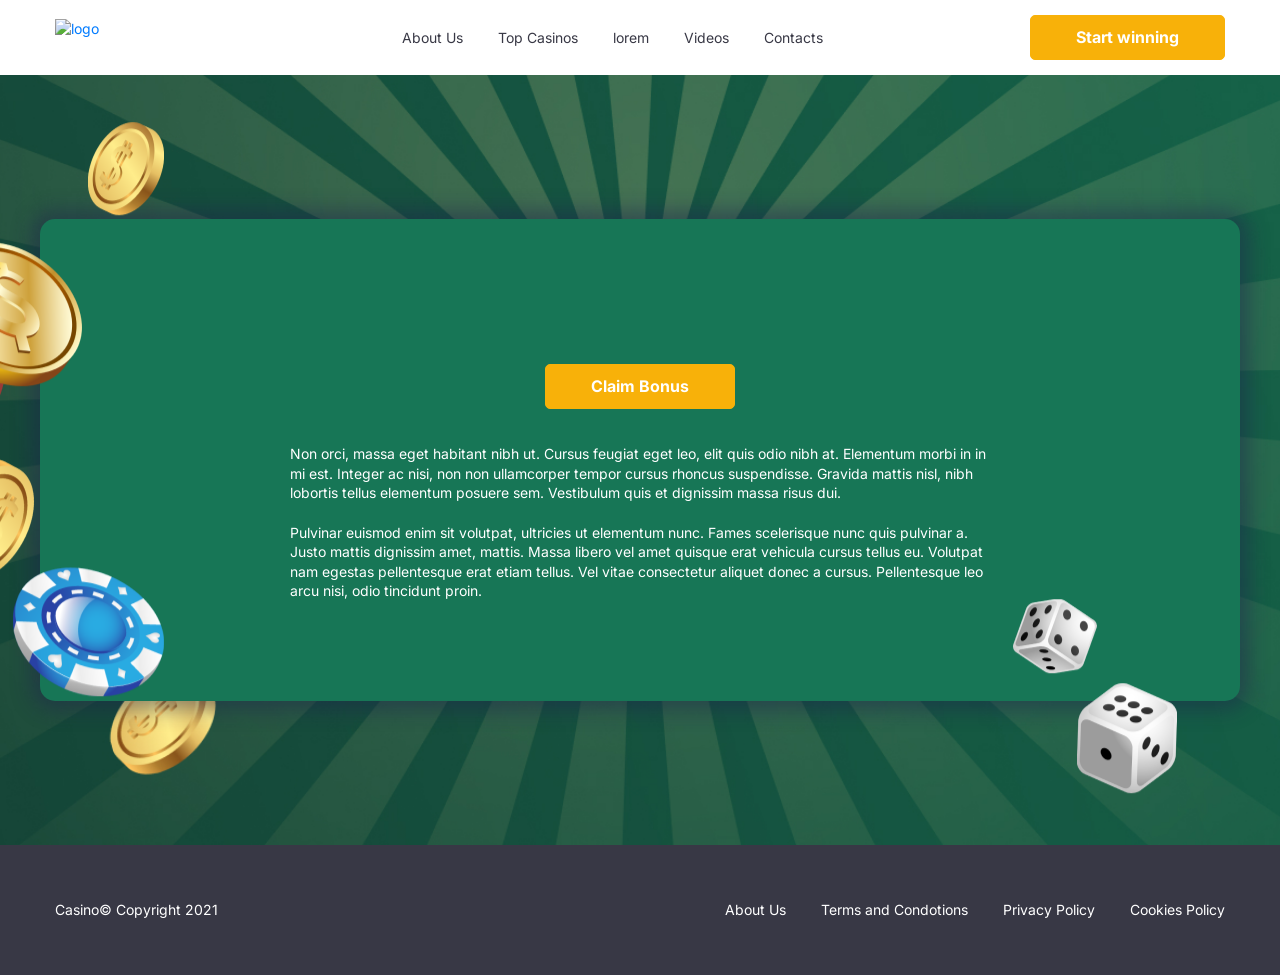
==== app/bonus.html @ c13ee419 "edits bonus" ====
<!DOCTYPE html>
<html lang="ru">

<head>

	<meta charset="utf-8">
	<title>Casino - Bonus</title>
	<meta name="description" content="Startup HTML Optimized">
	<meta name="viewport" content="width=device-width">
	<link rel="icon" href="img/favicon.ico">
	<meta property="og:image" content="img/preview.jpg">

	<link rel="stylesheet" href="css/app.min.css?v=1">

	<link rel="preconnect" href="https://fonts.gstatic.com">
	<link href="https://fonts.googleapis.com/css2?family=Inter:wght@300;400;500;600;700;900&display=swap"
		rel="stylesheet">

	<script src="js/app.min.js" defer></script>

</head>

<body>

	<header class="header">
		<div class="header__container container">

			<a href="/" class="header__logo">
				<img src="/img/logo.png" alt="logo">
			</a>

			<nav class="header__nav">
				<ul>
					<li><a href="#">About Us</a></li>
					<li><a href="#">Top Casinos</a></li>
					<li><a href="#">lorem</a></li>
					<li><a href="#">Videos</a></li>
					<li><a href="#">Contacts</a></li>
				</ul>
				<a href="#" class="header__btn--hamburger btn">Start winning</a>
			</nav>

			<a href="#" class="header__btn btn">Start winning</a>

			<button class="hamburger" type="button">
				<span class="hamburger__item"></span>
			</button>

		</div>
	</header>

	<main class="bonus main">
		<div class="bonus__container container">
			<div class="bonus__btn">
				<a href="#" class="btn">Claim Bonus</a>
			</div>
			<div class="bonus__content">
				<p>
					Non orci, massa eget habitant nibh ut. Cursus feugiat 
					eget leo, elit quis odio nibh at. Elementum morbi in 
					in mi est. Integer ac nisi, non non ullamcorper tempor 
					cursus rhoncus suspendisse. Gravida mattis nisl, nibh 
					lobortis tellus elementum posuere sem. Vestibulum quis 
					et dignissim massa risus dui.
				</p>
				<p>
					Pulvinar euismod enim sit volutpat, ultricies ut elementum nunc.
						Fames scelerisque nunc quis pulvinar a. Justo mattis dignissim 
						amet, mattis. Massa libero vel amet quisque erat vehicula 
						cursus tellus eu. Volutpat nam egestas pellentesque erat 
						etiam tellus. Vel vitae consectetur aliquet donec a cursus. 
						Pellentesque leo arcu nisi, odio tincidunt proin.
				</p>
			</div>
		</div>
	</main>

	<footer class="footer">
		<div class="footer__container container">
			<p>Casino© Copyright 2021</p>
			<ul>
				<li><a href="#">About Us</a></li>
				<li><a href="#">Terms and Condotions</a></li>
				<li><a href="#">Privacy Policy</a></li>
				<li><a href="#">Cookies Policy</a></li>
			</ul>
		</div>
	</footer>

</body>

</html>
---- app/css/app.min.css ----
*,
::after,
::before {
  -webkit-box-sizing: border-box;
  box-sizing: border-box
}
html {
  font-family: sans-serif;
  line-height: 1.15;
  -webkit-text-size-adjust: 100%;
  -webkit-tap-highlight-color: transparent
}
article,
aside,
figcaption,
figure,
footer,
header,
hgroup,
main,
nav,
section {
  display: block
}
body {
  margin: 0;
  font-family: -apple-system,BlinkMacSystemFont,"Segoe UI",Roboto,"Helvetica Neue",Arial,"Noto Sans",sans-serif,"Apple Color Emoji","Segoe UI Emoji","Segoe UI Symbol","Noto Color Emoji";
  font-size: 1rem;
  font-weight: 400;
  line-height: 1.5;
  color: #212529;
  text-align: left;
  background-color: #fff
}
[tabindex="-1"]:focus:not(:focus-visible) {
  outline: 0!important
}
hr {
  -webkit-box-sizing: content-box;
  box-sizing: content-box;
  height: 0;
  overflow: visible
}
h1,
h2,
h3,
h4,
h5,
h6 {
  margin-top: 0;
  margin-bottom: .5rem
}
p {
  margin-top: 0;
  margin-bottom: 1rem
}
abbr[data-original-title],
abbr[title] {
  text-decoration: underline;
  -webkit-text-decoration: underline dotted;
  text-decoration: underline dotted;
  cursor: help;
  border-bottom: 0;
  -webkit-text-decoration-skip-ink: none;
  text-decoration-skip-ink: none
}
address {
  margin-bottom: 1rem;
  font-style: normal;
  line-height: inherit
}
dl,
ol,
ul {
  margin-top: 0;
  margin-bottom: 1rem
}
ol ol,
ol ul,
ul ol,
ul ul {
  margin-bottom: 0
}
dt {
  font-weight: 700
}
dd {
  margin-bottom: .5rem;
  margin-left: 0
}
blockquote {
  margin: 0 0 1rem
}
b,
strong {
  font-weight: bolder
}
small {
  font-size: 80%
}
sub,
sup {
  position: relative;
  font-size: 75%;
  line-height: 0;
  vertical-align: baseline
}
sub {
  bottom: -.25em
}
sup {
  top: -.5em
}
a {
  color: #007bff;
  text-decoration: none;
  background-color: transparent
}
a:hover {
  color: #0056b3;
  text-decoration: underline
}
a:not([href]):not([class]) {
  color: inherit;
  text-decoration: none
}
a:not([href]):not([class]):hover {
  color: inherit;
  text-decoration: none
}
code,
kbd,
pre,
samp {
  font-family: SFMono-Regular,Menlo,Monaco,Consolas,"Liberation Mono","Courier New",monospace;
  font-size: 1em
}
pre {
  margin-top: 0;
  margin-bottom: 1rem;
  overflow: auto;
  -ms-overflow-style: scrollbar
}
figure {
  margin: 0 0 1rem
}
img {
  vertical-align: middle;
  border-style: none
}
svg {
  overflow: hidden;
  vertical-align: middle
}
table {
  border-collapse: collapse
}
caption {
  padding-top: .75rem;
  padding-bottom: .75rem;
  color: #6c757d;
  text-align: left;
  caption-side: bottom
}
th {
  text-align: inherit
}
label {
  display: inline-block;
  margin-bottom: .5rem
}
button {
  border-radius: 0
}
button:focus {
  outline: 1px dotted;
  outline: 5px auto -webkit-focus-ring-color
}
button,
input,
optgroup,
select,
textarea {
  margin: 0;
  font-family: inherit;
  font-size: inherit;
  line-height: inherit
}
button,
input {
  overflow: visible
}
button,
select {
  text-transform: none
}
[role=button] {
  cursor: pointer
}
select {
  word-wrap: normal
}
[type=button],
[type=reset],
[type=submit],
button {
  -webkit-appearance: button
}
[type=button]:not(:disabled),
[type=reset]:not(:disabled),
[type=submit]:not(:disabled),
button:not(:disabled) {
  cursor: pointer
}
[type=button]::-moz-focus-inner,
[type=reset]::-moz-focus-inner,
[type=submit]::-moz-focus-inner,
button::-moz-focus-inner {
  padding: 0;
  border-style: none
}
input[type=checkbox],
input[type=radio] {
  -webkit-box-sizing: border-box;
  box-sizing: border-box;
  padding: 0
}
textarea {
  overflow: auto;
  resize: vertical
}
fieldset {
  min-width: 0;
  padding: 0;
  margin: 0;
  border: 0
}
legend {
  display: block;
  width: 100%;
  max-width: 100%;
  padding: 0;
  margin-bottom: .5rem;
  font-size: 1.5rem;
  line-height: inherit;
  color: inherit;
  white-space: normal
}
progress {
  vertical-align: baseline
}
[type=number]::-webkit-inner-spin-button,
[type=number]::-webkit-outer-spin-button {
  height: auto
}
[type=search] {
  outline-offset: -2px;
  -webkit-appearance: none
}
[type=search]::-webkit-search-decoration {
  -webkit-appearance: none
}
::-webkit-file-upload-button {
  font: inherit;
  -webkit-appearance: button
}
output {
  display: inline-block
}
summary {
  display: list-item;
  cursor: pointer
}
template {
  display: none
}
[hidden] {
  display: none!important
}
@font-face {
  font-family: swiper-icons;
  src: url("data:application/font-woff;charset=utf-8;base64, [base64]//wADZ2x5ZgAAAywAAADMAAAD2MHtryVoZWFkAAABbAAAADAAAAA2E2+eoWhoZWEAAAGcAAAAHwAAACQC9gDzaG10eAAAAigAAAAZAAAArgJkABFsb2NhAAAC0AAAAFoAAABaFQAUGG1heHAAAAG8AAAAHwAAACAAcABAbmFtZQAAA/gAAAE5AAACXvFdBwlwb3N0AAAFNAAAAGIAAACE5s74hXjaY2BkYGAAYpf5Hu/j+W2+MnAzMYDAzaX6QjD6/4//Bxj5GA8AuRwMYGkAPywL13jaY2BkYGA88P8Agx4j+/8fQDYfA1AEBWgDAIB2BOoAeNpjYGRgYNBh4GdgYgABEMnIABJzYNADCQAACWgAsQB42mNgYfzCOIGBlYGB0YcxjYGBwR1Kf2WQZGhhYGBiYGVmgAFGBiQQkOaawtDAoMBQxXjg/wEGPcYDDA4wNUA2CCgwsAAAO4EL6gAAeNpj2M0gyAACqxgGNWBkZ2D4/wMA+xkDdgAAAHjaY2BgYGaAYBkGRgYQiAHyGMF8FgYHIM3DwMHABGQrMOgyWDLEM1T9/w8UBfEMgLzE////P/5//f/V/xv+r4eaAAeMbAxwIUYmIMHEgKYAYjUcsDAwsLKxc3BycfPw8jEQA/[base64]/uznmfPFBNODM2K7MTQ45YEAZqGP81AmGGcF3iPqOop0r1SPTaTbVkfUe4HXj97wYE+yNwWYxwWu4v1ugWHgo3S1XdZEVqWM7ET0cfnLGxWfkgR42o2PvWrDMBSFj/IHLaF0zKjRgdiVMwScNRAoWUoH78Y2icB/yIY09An6AH2Bdu/UB+yxopYshQiEvnvu0dURgDt8QeC8PDw7Fpji3fEA4z/PEJ6YOB5hKh4dj3EvXhxPqH/SKUY3rJ7srZ4FZnh1PMAtPhwP6fl2PMJMPDgeQ4rY8YT6Gzao0eAEA409DuggmTnFnOcSCiEiLMgxCiTI6Cq5DZUd3Qmp10vO0LaLTd2cjN4fOumlc7lUYbSQcZFkutRG7g6JKZKy0RmdLY680CDnEJ+UMkpFFe1RN7nxdVpXrC4aTtnaurOnYercZg2YVmLN/d/gczfEimrE/fs/bOuq29Zmn8tloORaXgZgGa78yO9/cnXm2BpaGvq25Dv9S4E9+5SIc9PqupJKhYFSSl47+Qcr1mYNAAAAeNptw0cKwkAAAMDZJA8Q7OUJvkLsPfZ6zFVERPy8qHh2YER+3i/BP83vIBLLySsoKimrqKqpa2hp6+jq6RsYGhmbmJqZSy0sraxtbO3sHRydnEMU4uR6yx7JJXveP7WrDycAAAAAAAH//wACeNpjYGRgYOABYhkgZgJCZgZNBkYGLQZtIJsFLMYAAAw3ALgAeNolizEKgDAQBCchRbC2sFER0YD6qVQiBCv/H9ezGI6Z5XBAw8CBK/m5iQQVauVbXLnOrMZv2oLdKFa8Pjuru2hJzGabmOSLzNMzvutpB3N42mNgZGBg4GKQYzBhYMxJLMlj4GBgAYow/P/PAJJhLM6sSoWKfWCAAwDAjgbRAAB42mNgYGBkAIIbCZo5IPrmUn0hGA0AO8EFTQAA") format("woff");
  font-weight: 400;
  font-style: normal
}
:root {
  --swiper-theme-color: #007aff
}
.swiper-container {
  margin-left: auto;
  margin-right: auto;
  position: relative;
  overflow: hidden;
  list-style: none;
  padding: 0;
  z-index: 1
}
.swiper-container-vertical > .swiper-wrapper {
  -webkit-box-orient: vertical;
  -webkit-box-direction: normal;
  -ms-flex-direction: column;
  flex-direction: column
}
.swiper-wrapper {
  position: relative;
  width: 100%;
  height: 100%;
  z-index: 1;
  display: -webkit-box;
  display: -ms-flexbox;
  display: flex;
  -webkit-transition-property: -webkit-transform;
  transition-property: -webkit-transform;
  -o-transition-property: transform;
  transition-property: transform;
  transition-property: transform,-webkit-transform;
  -webkit-box-sizing: content-box;
  box-sizing: content-box
}
.swiper-container-android .swiper-slide,
.swiper-wrapper {
  -webkit-transform: translate3d(0,0,0);
  transform: translate3d(0,0,0)
}
.swiper-container-multirow > .swiper-wrapper {
  -ms-flex-wrap: wrap;
  flex-wrap: wrap
}
.swiper-container-multirow-column > .swiper-wrapper {
  -ms-flex-wrap: wrap;
  flex-wrap: wrap;
  -webkit-box-orient: vertical;
  -webkit-box-direction: normal;
  -ms-flex-direction: column;
  flex-direction: column
}
.swiper-container-free-mode > .swiper-wrapper {
  -webkit-transition-timing-function: ease-out;
  -o-transition-timing-function: ease-out;
  transition-timing-function: ease-out;
  margin: 0 auto
}
.swiper-slide {
  -ms-flex-negative: 0;
  flex-shrink: 0;
  width: 100%;
  height: 100%;
  position: relative;
  -webkit-transition-property: -webkit-transform;
  transition-property: -webkit-transform;
  -o-transition-property: transform;
  transition-property: transform;
  transition-property: transform,-webkit-transform
}
.swiper-slide-invisible-blank {
  visibility: hidden
}
.swiper-container-autoheight,
.swiper-container-autoheight .swiper-slide {
  height: auto
}
.swiper-container-autoheight .swiper-wrapper {
  -webkit-box-align: start;
  -ms-flex-align: start;
  align-items: flex-start;
  -webkit-transition-property: height,-webkit-transform;
  transition-property: height,-webkit-transform;
  -o-transition-property: transform,height;
  transition-property: transform,height;
  transition-property: transform,height,-webkit-transform
}
.swiper-container-3d {
  -webkit-perspective: 1200px;
  perspective: 1200px
}
.swiper-container-3d .swiper-cube-shadow,
.swiper-container-3d .swiper-slide,
.swiper-container-3d .swiper-slide-shadow-bottom,
.swiper-container-3d .swiper-slide-shadow-left,
.swiper-container-3d .swiper-slide-shadow-right,
.swiper-container-3d .swiper-slide-shadow-top,
.swiper-container-3d .swiper-wrapper {
  -webkit-transform-style: preserve-3d;
  transform-style: preserve-3d
}
.swiper-container-3d .swiper-slide-shadow-bottom,
.swiper-container-3d .swiper-slide-shadow-left,
.swiper-container-3d .swiper-slide-shadow-right,
.swiper-container-3d .swiper-slide-shadow-top {
  position: absolute;
  left: 0;
  top: 0;
  width: 100%;
  height: 100%;
  pointer-events: none;
  z-index: 10
}
.swiper-container-3d .swiper-slide-shadow-left {
  background-image: -webkit-gradient(linear,right top,left top,from(rgba(0,0,0,.5)),to(rgba(0,0,0,0)));
  background-image: -o-linear-gradient(right,rgba(0,0,0,.5),rgba(0,0,0,0));
  background-image: linear-gradient(to left,rgba(0,0,0,.5),rgba(0,0,0,0))
}
.swiper-container-3d .swiper-slide-shadow-right {
  background-image: -webkit-gradient(linear,left top,right top,from(rgba(0,0,0,.5)),to(rgba(0,0,0,0)));
  background-image: -o-linear-gradient(left,rgba(0,0,0,.5),rgba(0,0,0,0));
  background-image: linear-gradient(to right,rgba(0,0,0,.5),rgba(0,0,0,0))
}
.swiper-container-3d .swiper-slide-shadow-top {
  background-image: -webkit-gradient(linear,left bottom,left top,from(rgba(0,0,0,.5)),to(rgba(0,0,0,0)));
  background-image: -o-linear-gradient(bottom,rgba(0,0,0,.5),rgba(0,0,0,0));
  background-image: linear-gradient(to top,rgba(0,0,0,.5),rgba(0,0,0,0))
}
.swiper-container-3d .swiper-slide-shadow-bottom {
  background-image: -webkit-gradient(linear,left top,left bottom,from(rgba(0,0,0,.5)),to(rgba(0,0,0,0)));
  background-image: -o-linear-gradient(top,rgba(0,0,0,.5),rgba(0,0,0,0));
  background-image: linear-gradient(to bottom,rgba(0,0,0,.5),rgba(0,0,0,0))
}
.swiper-container-css-mode > .swiper-wrapper {
  overflow: auto;
  scrollbar-width: none;
  -ms-overflow-style: none
}
.swiper-container-css-mode > .swiper-wrapper::-webkit-scrollbar {
  display: none
}
.swiper-container-css-mode > .swiper-wrapper > .swiper-slide {
  scroll-snap-align: start start
}
.swiper-container-horizontal.swiper-container-css-mode > .swiper-wrapper {
  -webkit-scroll-snap-type: x mandatory;
  -ms-scroll-snap-type: x mandatory;
  scroll-snap-type: x mandatory
}
.swiper-container-vertical.swiper-container-css-mode > .swiper-wrapper {
  -webkit-scroll-snap-type: y mandatory;
  -ms-scroll-snap-type: y mandatory;
  scroll-snap-type: y mandatory
}
body {
  overflow-x: hidden;
  position: relative;
  min-width: 320px;
  font-family: Inter,sans-serif;
  font-size: 14px;
  color: #383845;
  line-height: 1.4;
  font-weight: 400;
  min-height: 100vh;
  background-color: #f8f8fb
}
::-moz-selection {
  background-color: #f8b109;
  color: #fff
}
::selection {
  background-color: #f8b109;
  color: #fff
}
::-webkit-input-placeholder {
  color: #666
}
::-moz-placeholder {
  color: #666
}
:-ms-input-placeholder {
  color: #666
}
::-ms-input-placeholder {
  color: #666
}
::placeholder {
  color: #666
}
h1,
h2,
h3,
h4,
h5,
h6 {
  font-weight: 700;
  line-height: 1.2;
  margin: 0;
  padding: 0
}
h2 {
  font-size: 36px;
  color: #383845
}
ul {
  margin: 0;
  padding: 0;
  list-style-type: none
}
b,
strong {
  font-weight: 700
}
p {
  margin: 0;
  padding: 0
}
a,
button {
  -webkit-transition: all .6s;
  -o-transition: all .6s;
  transition: all .6s
}
a:focus,
a:hover,
button:focus,
button:hover {
  outline: 0;
  text-decoration: none;
  outline: 0
}
input,
select,
textarea {
  -webkit-transition: all .6s;
  -o-transition: all .6s;
  transition: all .6s;
  outline: 0;
  -webkit-box-shadow: none;
  box-shadow: none;
  border: 1px solid #000
}
input:focus:required:invalid,
select:focus:required:invalid,
textarea:focus:required:invalid {
  border-color: red;
  outline: 0;
  -webkit-box-shadow: none;
  box-shadow: none;
  -webkit-appearance: none
}
input:required:valid,
select:required:valid,
textarea:required:valid {
  border-color: green;
  outline: 0;
  -webkit-box-shadow: none;
  box-shadow: none;
  -webkit-appearance: none
}
input::-webkit-input-placeholder,
select::-webkit-input-placeholder,
textarea::-webkit-input-placeholder {
  color: #383845
}
input::-moz-placeholder,
select::-moz-placeholder,
textarea::-moz-placeholder {
  color: #383845
}
input:-ms-input-placeholder,
select:-ms-input-placeholder,
textarea:-ms-input-placeholder {
  color: #383845
}
input::-ms-input-placeholder,
select::-ms-input-placeholder,
textarea::-ms-input-placeholder {
  color: #383845
}
input::placeholder,
select::placeholder,
textarea::placeholder {
  color: #383845
}
.container {
  width: 100%;
  max-width: 1440px;
  padding: 0 15px;
  margin: 0 auto
}
@media only screen and (max-width:1440px) {
  .container {
    max-width: 1200px
  }
}
@media only screen and (max-width:1200px) {
  .container {
    max-width: 992px
  }
}
@media only screen and (max-width:992px) {
  .container {
    max-width: 768px
  }
}
@media only screen and (max-width:767px) {
  .container {
    max-width: 576px
  }
}
@media only screen and (max-width:576px) {
  .container {
    max-width: 480px
  }
}
.btn {
  position: relative;
  display: -webkit-box;
  display: -ms-flexbox;
  display: flex;
  -webkit-box-pack: center;
  -ms-flex-pack: center;
  justify-content: center;
  -webkit-box-align: center;
  -ms-flex-align: center;
  align-items: center;
  min-height: 45px;
  border-radius: 5px;
  border: 1px solid #f8b109;
  max-width: -webkit-fit-content;
  max-width: -moz-fit-content;
  max-width: fit-content;
  background-color: #f8b109;
  padding: 0 45px;
  font-size: 16px;
  color: #fff;
  font-weight: 700
}
.btn:hover {
  border: 2px solid #fff;
  background: #f8b109;
  color: #fff
}
.btn:active {
  border: 2px solid #f8b109;
  background: #f8b109;
  color: #fff
}
.btn--red {
  color: #f8b109
}
.hamburger {
  position: relative;
  display: none;
  padding: 0;
  border: none;
  background-color: transparent;
  -webkit-transition: all .3s;
  -o-transition: all .3s;
  transition: all .3s;
  width: 25px;
  height: 18px;
  margin-right: 15px;
  outline: 0
}
@media only screen and (max-width:992px) {
  .hamburger {
    display: -webkit-box;
    display: -ms-flexbox;
    display: flex
  }
}
.hamburger:hover span {
  background-color: #f8b109
}
.hamburger:hover span::after,
.hamburger:hover span::before {
  background-color: #f8b109
}
.hamburger__item {
  position: absolute;
  right: 0;
  top: 50%;
  -webkit-transform: translate(0,-50%);
  -ms-transform: translate(0,-50%);
  transform: translate(0,-50%);
  width: 12px;
  height: 2px;
  background-color: #383845;
  border-radius: 4px;
  -webkit-transition: all .6s;
  -o-transition: all .6s;
  transition: all .6s;
  bottom: 0
}
.hamburger__item::after,
.hamburger__item::before {
  content: '';
  display: block;
  position: absolute;
  right: 0;
  background-color: #383845;
  height: 2px;
  -webkit-transition: all .6s;
  -o-transition: all .6s;
  transition: all .6s
}
.hamburger__item::before {
  top: 7px;
  width: 18px
}
.hamburger__item::after {
  top: -7px;
  width: 25px
}
.hamburger--active {
  z-index: 100
}
.hamburger--active:hover span {
  background-color: transparent
}
.hamburger--active:hover span::after,
.hamburger--active:hover span::before {
  background-color: #f8b109
}
.hamburger--active .hamburger__item {
  background-color: transparent
}
.hamburger--active .hamburger__item::before {
  top: 0;
  width: 25px;
  -webkit-transform: rotate(45deg);
  -ms-transform: rotate(45deg);
  transform: rotate(45deg)
}
.hamburger--active .hamburger__item::after {
  top: 0;
  width: 25px;
  -webkit-transform: rotate(-45deg);
  -ms-transform: rotate(-45deg);
  transform: rotate(-45deg)
}
.h1,
.h2 {
  font-size: 36px;
  line-height: 1;
  margin-bottom: 50px
}
@media only screen and (max-width:1200px) {
  .h1,
  .h2 {
    font-size: 32px
  }
}
@media only screen and (max-width:992px) {
  .h1,
  .h2 {
    font-size: 28px;
    margin-bottom: 40px
  }
}
@media only screen and (max-width:767px) {
  .h1,
  .h2 {
    font-size: 24px;
    margin-bottom: 25px
  }
}
@media only screen and (max-width:480px) {
  .h1,
  .h2 {
    text-align: center
  }
}
.h2 {
  font-weight: 400;
  margin-bottom: 0;
  line-height: 1.3
}
.header {
  position: fixed;
  top: 0;
  left: 0;
  right: 0;
  padding: 15px 0;
  background-color: #fff;
  z-index: 1000;
  min-height: 75px;
  -webkit-transition: all .6s;
  -o-transition: all .6s;
  transition: all .6s
}
.header__container {
  display: -webkit-box;
  display: -ms-flexbox;
  display: flex;
  -ms-flex-wrap: wrap;
  flex-wrap: wrap;
  -webkit-box-align: center;
  -ms-flex-align: center;
  align-items: center;
  -webkit-box-pack: justify;
  -ms-flex-pack: justify;
  justify-content: space-between
}
.header__logo {
  display: block;
  width: 140px;
  height: 40px
}
.header__logo img {
  width: 100%;
  height: auto
}
.header__nav {
  -webkit-transition: all .6s;
  -o-transition: all .6s;
  transition: all .6s
}
@media only screen and (max-width:992px) {
  .header__nav {
    position: fixed;
    right: -100%;
    top: 75px;
    height: 100vh;
    width: 100%;
    max-width: 320px;
    overflow: auto;
    background-color: #fff;
    padding: 40px 40px 90px;
    -webkit-box-shadow: 0 5px 5px 0 rgba(0,0,0,.25);
    box-shadow: 0 5px 5px 0 rgba(0,0,0,.25)
  }
}
.header__nav ul {
  display: -webkit-box;
  display: -ms-flexbox;
  display: flex;
  -webkit-box-align: center;
  -ms-flex-align: center;
  align-items: center;
  -ms-flex-wrap: wrap;
  flex-wrap: wrap;
  gap: 15px 35px
}
@media only screen and (max-width:1200px) {
  .header__nav ul {
    gap: 15px
  }
}
@media only screen and (max-width:992px) {
  .header__nav ul {
    -webkit-box-orient: vertical;
    -webkit-box-direction: normal;
    -ms-flex-direction: column;
    flex-direction: column;
    margin-bottom: 25px
  }
}
.header__nav ul a {
  position: relative;
  display: block;
  color: #383845;
  text-align: center
}
@media only screen and (max-width:992px) {
  .header__nav ul a {
    font-size: 20px
  }
}
.header__nav ul a::before {
  position: absolute;
  content: "";
  display: block;
  width: 8px;
  height: 8px;
  border-radius: 100%;
  background-color: #f8b109;
  top: 105%;
  left: 50%;
  -webkit-transform: translate(-50%,0);
  -ms-transform: translate(-50%,0);
  transform: translate(-50%,0);
  z-index: 1;
  -webkit-transition: all .6s;
  -o-transition: all .6s;
  transition: all .6s;
  opacity: 0
}
.header__nav ul a:hover::before {
  opacity: 1
}
.header__nav--active {
  right: 0
}
@media only screen and (max-width:576px) {
  .header__btn {
    display: none
  }
}
.header__btn--hamburger {
  display: none
}
@media only screen and (max-width:576px) {
  .header__btn--hamburger {
    display: -webkit-box;
    display: -ms-flexbox;
    display: flex;
    max-width: 100%
  }
}
.header--active,
.header--menu {
  -webkit-box-shadow: 0 0 5px 0 rgba(0,0,0,.25);
  box-shadow: 0 0 5px 0 rgba(0,0,0,.25)
}
.main {
  min-height: calc(100vh - 130px);
  padding: 150px 0 75px;
  overflow: hidden
}
@media only screen and (max-width:1200px) {
  .main {
    min-height: calc(100vh - 75px)
  }
}
@media only screen and (max-width:992px) {
  .main {
    padding: 120px 0 50px
  }
}
@media only screen and (max-width:767px) {
  .main {
    padding: 100px 0 40px
  }
}
.news__title {
  margin-bottom: 0
}
.news__header {
  display: -webkit-box;
  display: -ms-flexbox;
  display: flex;
  -webkit-box-align: end;
  -ms-flex-align: end;
  align-items: flex-end;
  -ms-flex-wrap: wrap;
  flex-wrap: wrap;
  gap: 10px 20px;
  margin-bottom: 40px
}
@media only screen and (max-width:992px) {
  .news__header {
    margin-bottom: 20px
  }
}
.news__header a {
  color: #383845;
  font-size: 18px;
  font-weight: 700
}
@media only screen and (max-width:767px) {
  .news__header a {
    font-size: 16px
  }
}
@media only screen and (max-width:480px) {
  .news__header a {
    font-size: 14px
  }
}
.news__header span {
  border-top: 5px solid transparent;
  border-left: 10px solid #000;
  border-right: 10px solid transparent;
  border-bottom: 5px solid transparent;
  -webkit-transform: translate(0,-8px);
  -ms-transform: translate(0,-8px);
  transform: translate(0,-8px)
}
@media only screen and (max-width:767px) {
  .news__header span {
    -webkit-transform: translate(0,-5px);
    -ms-transform: translate(0,-5px);
    transform: translate(0,-5px)
  }
}
.news__content p {
  margin-bottom: 20px;
  color: #8d8e9e
}
@media only screen and (max-width:992px) {
  .news__content p {
    margin-bottom: 10px
  }
}
.news__content p:last-child {
  margin-bottom: 0
}
.newslist__wrap {
  display: -ms-grid;
  display: grid;
  -ms-grid-rows: auto;
  -ms-grid-columns: 1fr 20px 1fr 20px 1fr 20px 1fr;
  grid-template: auto/1fr 1fr 1fr 1fr;
  gap: 60px 20px;
  margin-bottom: 60px
}
@media only screen and (max-width:1200px) {
  .newslist__wrap {
    -ms-grid-rows: auto;
    -ms-grid-columns: 1fr 15px 1fr 15px 1fr;
    grid-template: auto/1fr 1fr 1fr;
    gap: 40px 15px
  }
}
@media only screen and (max-width:992px) {
  .newslist__wrap {
    -ms-grid-rows: auto;
    -ms-grid-columns: 1fr 15px 1fr;
    grid-template: auto/1fr 1fr;
    gap: 30px 15px;
    margin-bottom: 30px
  }
}
@media only screen and (max-width:480px) {
  .newslist__wrap {
    -ms-grid-rows: auto;
    -ms-grid-columns: 1fr;
    grid-template: auto/1fr;
    gap: 30px 15px
  }
}
.newslist__wrap_item {
  position: relative
}
@media only screen and (max-width:480px) {
  .newslist__wrap_item {
    max-width: 320px;
    margin: 0 auto
  }
}
.newslist__wrap_img {
  position: relative;
  display: block;
  padding-top: 75%;
  margin-bottom: 10px;
  width: 100%;
  overflow: hidden;
  border-radius: 10px
}
.newslist__wrap_img img {
  position: absolute;
  top: 50%;
  left: 50%;
  -webkit-transform: translate(-50%,-50%);
  -ms-transform: translate(-50%,-50%);
  transform: translate(-50%,-50%);
  -o-object-fit: cover;
  object-fit: cover;
  min-width: 100%;
  max-height: 100%;
  border-radius: 10px
}
.newslist__wrap_subtitle {
  font-size: 18px;
  font-weight: 700;
  margin-bottom: 15px
}
@media only screen and (max-width:992px) {
  .newslist__wrap_subtitle {
    margin-bottom: 10px;
    font-size: 16px
  }
}
.newslist__wrap_desc {
  color: #383845
}
.newslist__btn {
  display: -webkit-box;
  display: -ms-flexbox;
  display: flex;
  -webkit-box-pack: center;
  -ms-flex-pack: center;
  justify-content: center;
  -webkit-box-align: center;
  -ms-flex-align: center;
  align-items: center;
  width: 100%
}
.video__wrap {
  display: -ms-grid;
  display: grid;
  -ms-grid-rows: auto;
  -ms-grid-columns: 1fr 20px 1fr 20px 1fr;
  grid-template: auto/1fr 1fr 1fr;
  gap: 60px 20px;
  margin-bottom: 60px
}
@media only screen and (max-width:1200px) {
  .video__wrap {
    -ms-grid-rows: auto;
    -ms-grid-columns: 1fr 15px 1fr;
    grid-template: auto/1fr 1fr;
    gap: 40px 15px
  }
}
@media only screen and (max-width:992px) {
  .video__wrap {
    gap: 30px 15px
  }
}
@media only screen and (max-width:480px) {
  .video__wrap {
    -ms-grid-rows: auto;
    -ms-grid-columns: 1fr;
    grid-template: auto/1fr;
    gap: 20px 15px
  }
}
.video__wrap_item {
  position: relative
}
@media only screen and (max-width:480px) {
  .video__wrap_item {
    max-width: 320px;
    margin: 0 auto
  }
}
.video__wrap_img {
  position: relative;
  display: block;
  padding-top: 60%;
  margin-bottom: 10px;
  width: 100%;
  overflow: hidden;
  border-radius: 10px
}
.video__wrap_img img {
  position: absolute;
  top: 50%;
  left: 50%;
  -webkit-transform: translate(-50%,-50%);
  -ms-transform: translate(-50%,-50%);
  transform: translate(-50%,-50%);
  -o-object-fit: cover;
  object-fit: cover;
  min-width: 100%;
  max-height: 100%;
  border-radius: 10px
}
.video__wrap_img span {
  position: absolute;
  top: 50%;
  left: 50%;
  -webkit-transform: translate(-50%,-50%);
  -ms-transform: translate(-50%,-50%);
  transform: translate(-50%,-50%);
  display: block;
  background-color: rgba(0,0,0,.25);
  border-radius: 100%;
  width: 100px;
  height: 100px;
  z-index: 2
}
@media only screen and (max-width:1200px) {
  .video__wrap_img span {
    width: 80px;
    height: 80px
  }
}
@media only screen and (max-width:992px) {
  .video__wrap_img span {
    width: 60px;
    height: 60px
  }
}
@media only screen and (max-width:767px) {
  .video__wrap_img span {
    width: 40px;
    height: 40px
  }
}
.video__wrap_img span::before {
  content: '';
  position: absolute;
  left: 65%;
  top: 50%;
  -webkit-transform: translate(-50%,-50%);
  -ms-transform: translate(-50%,-50%);
  transform: translate(-50%,-50%);
  border-bottom: 20px solid transparent;
  border-left: 35px solid #fff;
  border-right: 20px solid transparent;
  border-top: 20px solid transparent
}
@media only screen and (max-width:992px) {
  .video__wrap_img span::before {
    border-bottom: 15px solid transparent;
    border-left: 25px solid #fff;
    border-right: 15px solid transparent;
    border-top: 15px solid transparent
  }
}
@media only screen and (max-width:767px) {
  .video__wrap_img span::before {
    border-bottom: 10px solid transparent;
    border-left: 17px solid #fff;
    border-right: 10px solid transparent;
    border-top: 10px solid transparent
  }
}
.video__wrap_subtitle {
  font-size: 18px;
  font-weight: 700
}
@media only screen and (max-width:992px) {
  .video__wrap_subtitle {
    font-size: 16px
  }
}
@media only screen and (max-width:767px) {
  .video__wrap_subtitle {
    font-size: 14px
  }
}
.contact__content {
  display: -webkit-box;
  display: -ms-flexbox;
  display: flex;
  -ms-flex-wrap: wrap;
  flex-wrap: wrap;
  -webkit-box-align: center;
  -ms-flex-align: center;
  align-items: center;
  -webkit-box-pack: justify;
  -ms-flex-pack: justify;
  justify-content: space-between;
  gap: 5%
}
@media only screen and (max-width:576px) {
  .contact__content {
    gap: 20px
  }
}
@media only screen and (max-width:576px) {
  .contact br {
    display: none
  }
}
.contact__desc {
  width: 40%
}
@media only screen and (max-width:576px) {
  .contact__desc {
    width: 100%
  }
}
.contact__info {
  position: relative;
  display: -webkit-box;
  display: -ms-flexbox;
  display: flex;
  -webkit-box-orient: vertical;
  -webkit-box-direction: normal;
  -ms-flex-direction: column;
  flex-direction: column;
  border-radius: 20px;
  width: 55%;
  padding: 85px 95px;
  z-index: 2;
  gap: 80px
}
@media only screen and (max-width:992px) {
  .contact__info {
    padding: 55px 65px;
    gap: 60px
  }
}
@media only screen and (max-width:767px) {
  .contact__info {
    padding: 35px;
    gap: 40px
  }
}
@media only screen and (max-width:576px) {
  .contact__info {
    width: 100%
  }
}
.contact__info::before {
  position: absolute;
  content: '';
  top: 0;
  bottom: 0;
  left: 0;
  width: 100vw;
  border-radius: 30px 0 0 30px;
  height: 100%;
  background-color: #fff;
  z-index: -1
}
.contact__info_line {
  display: -webkit-box;
  display: -ms-flexbox;
  display: flex;
  -webkit-box-align: center;
  -ms-flex-align: center;
  align-items: center;
  -ms-flex-wrap: wrap;
  flex-wrap: wrap
}
@media only screen and (max-width:480px) {
  .contact__info_line {
    -ms-flex-pack: distribute;
    justify-content: space-around
  }
}
.contact__info a {
  font-size: 18px;
  color: #383845
}
.contact__info a:hover {
  color: #f8b109
}
.contact__info svg {
  margin-right: 65px;
  -ms-flex-negative: 0;
  flex-shrink: 0;
  max-width: 32px;
  max-height: 32px
}
@media only screen and (max-width:1200px) {
  .contact__info svg {
    margin-right: 25px
  }
}
@media only screen and (max-width:992px) {
  .contact__info svg {
    margin-right: 15px
  }
}
.bonus {
  background-repeat: no-repeat;
  background-size: cover;
  background-position: center;
  background-image: url(../img/hero__bg.jpg);
  margin-top: 75px;
  padding-top: 75px;
  color: #fff;
  display: -webkit-box;
  display: -ms-flexbox;
  display: flex;
  -webkit-box-align: center;
  -ms-flex-align: center;
  align-items: center;
  z-index: 1
}
@media only screen and (max-width:992px) {
  .bonus {
    padding: 50px 0
  }
}
@media only screen and (max-width:767px) {
  .bonus {
    padding: 40px 0
  }
}
.bonus__container {
  position: relative;
  background-color: #177656;
  -webkit-box-shadow: 0 0 20px 9px rgba(31,36,78,.45);
  box-shadow: 0 0 20px 9px rgba(31,36,78,.45);
  border-radius: 15px;
  padding-top: 145px;
  padding-bottom: 100px;
  z-index: 1
}
@media only screen and (max-width:1200px) {
  .bonus__container {
    padding-top: 110px;
    padding-bottom: 70px
  }
}
@media only screen and (max-width:992px) {
  .bonus__container {
    padding-top: 70px;
    padding-bottom: 70px;
    z-index: 0
  }
}
@media only screen and (max-width:767px) {
  .bonus__container {
    padding-top: 40px;
    padding-bottom: 40px
  }
}
.bonus__container::before {
  content: url(../img/hero__decor.png);
  position: absolute;
  left: 40%;
  top: 50%;
  -webkit-transform: translate(-50%,-50%);
  -ms-transform: translate(-50%,-50%);
  transform: translate(-50%,-50%);
  z-index: -1
}
@media only screen and (max-width:992px) {
  .bonus__container::before {
    -webkit-transform: translate(-50%,-50%) scale(.75);
    -ms-transform: translate(-50%,-50%) scale(.75);
    transform: translate(-50%,-50%) scale(.75)
  }
}
.bonus__container::before r(767) {
  display: none
}
.bonus__content {
  max-width: 700px;
  margin: 0 auto
}
.bonus__content p {
  margin-bottom: 20px
}
@media only screen and (max-width:992px) {
  .bonus__content p {
    margin-bottom: 10px
  }
}
.bonus__content p:last-child {
  margin-bottom: 0
}
.bonus__btn {
  display: -webkit-box;
  display: -ms-flexbox;
  display: flex;
  -ms-flex-wrap: wrap;
  flex-wrap: wrap;
  -webkit-box-align: center;
  -ms-flex-align: center;
  align-items: center;
  -ms-flex-pack: distribute;
  justify-content: space-around;
  margin-bottom: 35px
}
@media only screen and (max-width:992px) {
  .bonus__btn {
    margin-bottom: 20px
  }
}
.footer {
  background-color: #383845;
  padding-top: 55px;
  padding-bottom: 55px;
  color: #fff
}
@media only screen and (max-width:1200px) {
  .footer {
    padding: 30px 0
  }
}
@media only screen and (max-width:767px) {
  .footer {
    padding: 20px 0
  }
}
.footer__container {
  display: -webkit-box;
  display: -ms-flexbox;
  display: flex;
  -webkit-box-pack: justify;
  -ms-flex-pack: justify;
  justify-content: space-between;
  -ms-flex-wrap: wrap;
  flex-wrap: wrap;
  gap: 35px
}
@media only screen and (max-width:992px) {
  .footer__container {
    -webkit-box-orient: vertical;
    -webkit-box-direction: reverse;
    -ms-flex-direction: column-reverse;
    flex-direction: column-reverse;
    -webkit-box-align: center;
    -ms-flex-align: center;
    align-items: center;
    gap: 25px
  }
}
.footer__container ul {
  display: -webkit-box;
  display: -ms-flexbox;
  display: flex;
  -webkit-box-align: center;
  -ms-flex-align: center;
  align-items: center;
  -ms-flex-wrap: wrap;
  flex-wrap: wrap;
  gap: 15px 35px
}
@media only screen and (max-width:1200px) {
  .footer__container ul {
    gap: 15px
  }
}
@media only screen and (max-width:992px) {
  .footer__container ul {
    -webkit-box-orient: vertical;
    -webkit-box-direction: normal;
    -ms-flex-direction: column;
    flex-direction: column
  }
}
.footer__container a {
  color: #fff
}
.casino {
  padding: 60px 0
}
.casino h2 {
  margin-bottom: 50px
}
.casino__container {
  gap: 15px;
  margin-bottom: 50px
}
.casino__wrapp_item {
  display: -webkit-box;
  display: -ms-flexbox;
  display: flex;
  -webkit-box-orient: horizontal;
  -webkit-box-direction: normal;
  -ms-flex-direction: row;
  flex-direction: row;
  -webkit-box-align: center;
  -ms-flex-align: center;
  align-items: center;
  -webkit-box-pack: justify;
  -ms-flex-pack: justify;
  justify-content: space-between;
  background-color: #fff;
  border-radius: 20px;
  padding: 20px 40px;
  margin-bottom: 10px
}
.casino .number {
  padding: 20px;
  background-color: #f8f8fb;
  border-radius: 15px;
  font-size: 18px;
  font-weight: 700
}
.casino .text b {
  font-size: 18px;
  color: #383845
}
.casino .text p {
  color: #8d8e9e
}
.casino .stars {
  background-color: #f8f8fb;
  padding: 10px 30px;
  border-radius: 10px;
  display: -webkit-box;
  display: -ms-flexbox;
  display: flex;
  -webkit-box-align: center;
  -ms-flex-align: center;
  align-items: center
}
.casino .stars span {
  margin-left: 20px;
  font-weight: 700;
  font-size: 18px
}
.casino .button {
  min-width: 200px;
  gap: 15px;
  display: -webkit-box;
  display: -ms-flexbox;
  display: flex;
  -webkit-box-orient: vertical;
  -webkit-box-direction: normal;
  -ms-flex-direction: column;
  flex-direction: column
}
.casino .button__red {
  background-color: #ec1414
}
.accordion {
  padding: 20px 0
}
.accordion:last-child {
  margin-bottom: 0
}
.accordion__header {
  -webkit-transition: all .6s;
  -o-transition: all .6s;
  transition: all .6s;
  display: -webkit-box;
  display: -ms-flexbox;
  display: flex;
  -webkit-box-align: center;
  -ms-flex-align: center;
  align-items: center;
  cursor: pointer;
  font-weight: 700
}
.accordion__header p {
  font-size: 36px
}
.accordion__header span {
  -webkit-transition: all .6s;
  -o-transition: all .6s;
  transition: all .6s;
  position: relative;
  width: 32px;
  height: 32px
}
.accordion__header span::after,
.accordion__header span::before {
  -webkit-transition: all .6s;
  -o-transition: all .6s;
  transition: all .6s;
  content: '';
  position: absolute;
  top: 50%;
  left: 50%;
  -webkit-transform: translate(-50%,-50%);
  -ms-transform: translate(-50%,-50%);
  transform: translate(-50%,-50%);
  background-color: #000
}
.accordion__header span::before {
  width: 10px;
  height: 1px
}
.accordion__header span::after {
  height: 10px;
  width: 1px
}
.accordion__content {
  -webkit-transition: all .6s;
  -o-transition: all .6s;
  transition: all .6s;
  overflow: hidden;
  color: #b5acac;
  height: 0
}
@media only screen and (max-width:1200px) {
  .accordion__content {
    padding-left: 20px
  }
}
@media only screen and (max-width:767px) {
  .accordion__content {
    padding-left: 10px
  }
}
.accordion--active .accordion__header {
  margin-bottom: 20px
}
.accordion--active .accordion__header span {
  background-color: #f8b109;
  border-color: #f8b109
}
.accordion--active .accordion__header span::before {
  background-color: #fff
}
.accordion--active .accordion__header span::after {
  background-color: transparent
}
.accordion--active .accordion__content {
  opacity: 1
}
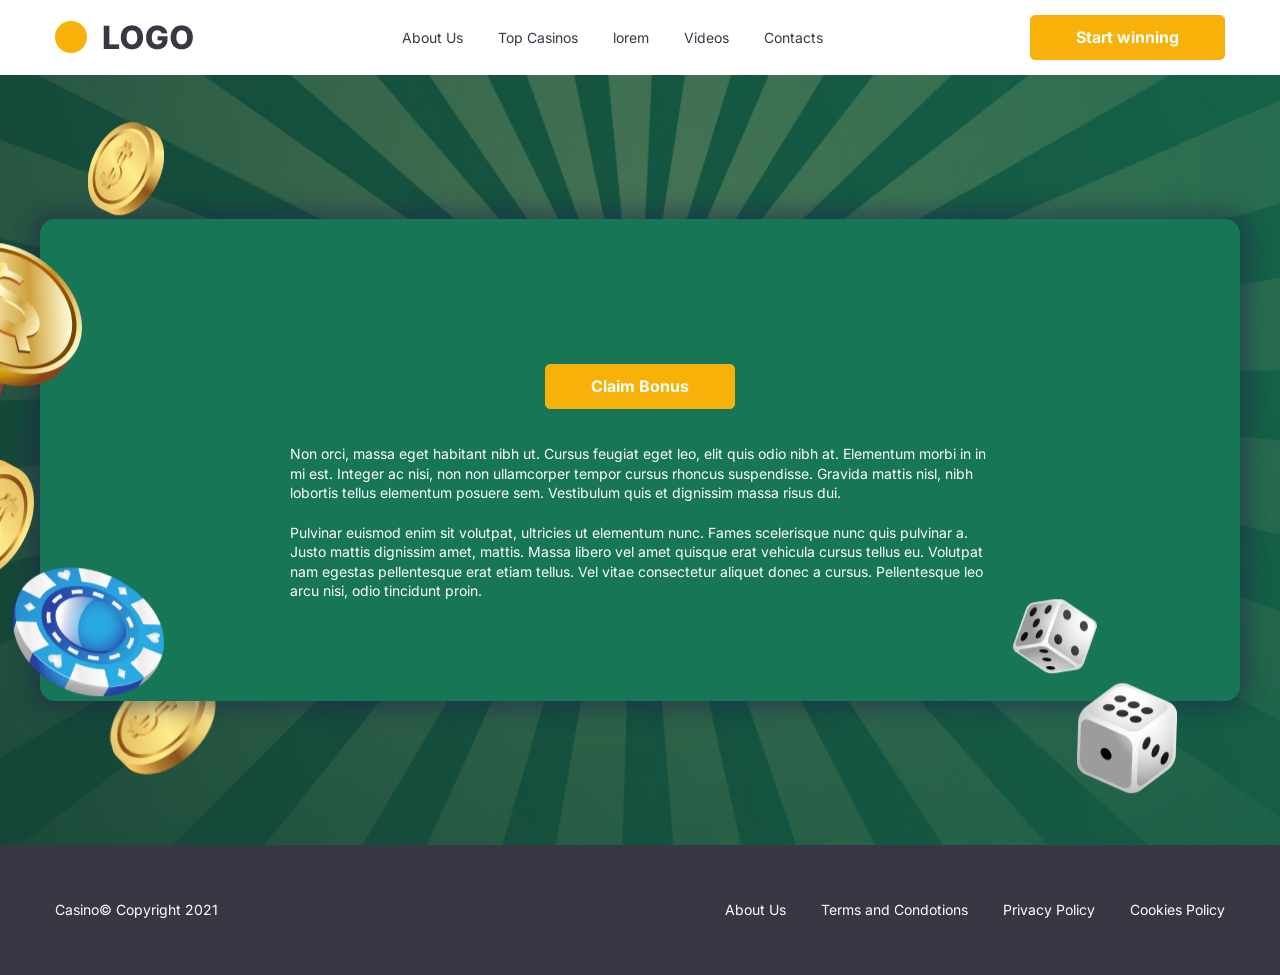
==== commit ebf75071: "edits finall" ====
--- a/app/bonus.html
+++ b/app/bonus.html
@@ -26,7 +26,7 @@
 		<div class="header__container container">
 
 			<a href="/" class="header__logo">
-				<img src="/img/logo.png" alt="logo">
+				<img src="img/logo.png" alt="logo">
 			</a>
 
 			<nav class="header__nav">
--- a/app/css/app.min.css
+++ b/app/css/app.min.css
@@ -619,7 +619,8 @@
   padding: 0 45px;
   font-size: 16px;
   color: #fff;
-  font-weight: 700
+  font-weight: 700;
+  white-space: nowrap
 }
 .btn:hover {
   border: 2px solid #fff;
@@ -632,7 +633,7 @@
   color: #fff
 }
 .btn--red {
-  color: #f8b109
+  background-color: #dc3545
 }
 .hamburger {
   position: relative;
@@ -919,6 +920,9 @@
     padding: 100px 0 40px
   }
 }
+.main--hero {
+  padding-top: 75px
+}
 .news__title {
   margin-bottom: 0
 }
@@ -1351,7 +1355,8 @@
     padding: 40px 0
   }
 }
-.bonus__container {
+.bonus__container,
+.hero__container {
   position: relative;
   background-color: #177656;
   -webkit-box-shadow: 0 0 20px 9px rgba(31,36,78,.45);
@@ -1362,25 +1367,29 @@
   z-index: 1
 }
 @media only screen and (max-width:1200px) {
-  .bonus__container {
+  .bonus__container,
+  .hero__container {
     padding-top: 110px;
     padding-bottom: 70px
   }
 }
 @media only screen and (max-width:992px) {
-  .bonus__container {
+  .bonus__container,
+  .hero__container {
     padding-top: 70px;
     padding-bottom: 70px;
     z-index: 0
   }
 }
 @media only screen and (max-width:767px) {
-  .bonus__container {
+  .bonus__container,
+  .hero__container {
     padding-top: 40px;
     padding-bottom: 40px
   }
 }
-.bonus__container::before {
+.bonus__container::before,
+.hero__container::before {
   content: url(../img/hero__decor.png);
   position: absolute;
   left: 40%;
@@ -1391,13 +1400,15 @@
   z-index: -1
 }
 @media only screen and (max-width:992px) {
-  .bonus__container::before {
+  .bonus__container::before,
+  .hero__container::before {
     -webkit-transform: translate(-50%,-50%) scale(.75);
     -ms-transform: translate(-50%,-50%) scale(.75);
     transform: translate(-50%,-50%) scale(.75)
   }
 }
-.bonus__container::before r(767) {
+.bonus__container::before r(767),
+.hero__container::before r(767) {
   display: none
 }
 .bonus__content {
@@ -1432,6 +1443,555 @@
   .bonus__btn {
     margin-bottom: 20px
   }
+}
+.accordion {
+  padding: 20px 0
+}
+@media only screen and (max-width:992px) {
+  .accordion {
+    padding: 10px 0
+  }
+}
+.accordion:last-child {
+  margin-bottom: 0
+}
+.accordion__header {
+  -webkit-transition: all .6s;
+  -o-transition: all .6s;
+  transition: all .6s;
+  display: -webkit-box;
+  display: -ms-flexbox;
+  display: flex;
+  cursor: pointer;
+  font-weight: 700;
+  font-size: 32px
+}
+@media only screen and (max-width:1200px) {
+  .accordion__header {
+    font-size: 28px
+  }
+}
+@media only screen and (max-width:992px) {
+  .accordion__header {
+    font-size: 24px
+  }
+}
+@media only screen and (max-width:767px) {
+  .accordion__header {
+    font-size: 20px
+  }
+}
+.accordion__header span {
+  -webkit-transition: all .2s;
+  -o-transition: all .2s;
+  transition: all .2s;
+  border-top: 10px solid #000;
+  border-left: 5px solid transparent;
+  border-right: 5px solid transparent;
+  border-bottom: 10px solid transparent;
+  -webkit-transform: translate(0,45%);
+  -ms-transform: translate(0,45%);
+  transform: translate(0,45%);
+  margin-left: 15px
+}
+.accordion__content {
+  -webkit-transition: all .6s;
+  -o-transition: all .6s;
+  transition: all .6s;
+  overflow: hidden;
+  color: #b5acac;
+  height: 0
+}
+.accordion__content p {
+  margin-bottom: 15px
+}
+@media only screen and (max-width:992px) {
+  .accordion__content p {
+    margin-bottom: 10px
+  }
+}
+.accordion--active .accordion__header {
+  margin-bottom: 20px
+}
+@media only screen and (max-width:992px) {
+  .accordion--active .accordion__header {
+    margin-bottom: 10px
+  }
+}
+.accordion--active .accordion__header span {
+  border-top: 10px solid transparent;
+  border-bottom: 10px solid #000;
+  -webkit-transform: translate(0,-30%);
+  -ms-transform: translate(0,-30%);
+  transform: translate(0,-30%)
+}
+.accordion--active .accordion__content {
+  opacity: 1
+}
+.casino {
+  padding: 60px 0
+}
+.casino__container {
+  gap: 15px;
+  margin-bottom: 50px
+}
+.casino__list {
+  counter-reset: list
+}
+.casino__list_item {
+  display: -webkit-box;
+  display: -ms-flexbox;
+  display: flex;
+  -webkit-box-pack: justify;
+  -ms-flex-pack: justify;
+  justify-content: space-between;
+  -webkit-box-align: center;
+  -ms-flex-align: center;
+  align-items: center;
+  gap: 15px;
+  background-color: #fff;
+  border-radius: 20px;
+  padding: 20px 40px;
+  margin-bottom: 10px
+}
+@media only screen and (max-width:992px) {
+  .casino__list_item {
+    padding: 10px 20px;
+    -webkit-box-orient: vertical;
+    -webkit-box-direction: normal;
+    -ms-flex-direction: column;
+    flex-direction: column
+  }
+}
+.casino__number {
+  display: -webkit-box;
+  display: -ms-flexbox;
+  display: flex;
+  -webkit-box-pack: center;
+  -ms-flex-pack: center;
+  justify-content: center;
+  -webkit-box-align: center;
+  -ms-flex-align: center;
+  align-items: center;
+  -ms-flex-negative: 0;
+  flex-shrink: 0;
+  min-width: 60px;
+  min-height: 60px;
+  padding: 5px;
+  background-color: #f8f8fb;
+  border-radius: 15px;
+  font-size: 18px;
+  font-weight: 700
+}
+.casino__number::before {
+  counter-increment: list;
+  content: counter(list)
+}
+.casino__logo {
+  display: -webkit-box;
+  display: -ms-flexbox;
+  display: flex;
+  -webkit-box-align: center;
+  -ms-flex-align: center;
+  align-items: center;
+  -ms-flex-negative: 0;
+  flex-shrink: 0;
+  width: 100px;
+  height: 100px;
+  border-radius: 5px;
+  overflow: hidden
+}
+@media only screen and (max-width:1200px) {
+  .casino__logo {
+    width: 60px;
+    height: 60px
+  }
+}
+.casino__logo img {
+  max-width: 100%;
+  max-height: 100%
+}
+.casino__text {
+  color: #8d8e9e;
+  text-align: center;
+  max-width: 280px
+}
+.casino__text_title {
+  font-size: 18px;
+  color: #383845;
+  font-weight: 700;
+  margin-bottom: 5px
+}
+.casino__stars {
+  display: -webkit-box;
+  display: -ms-flexbox;
+  display: flex;
+  -webkit-box-align: center;
+  -ms-flex-align: center;
+  align-items: center;
+  -ms-flex-negative: 0;
+  flex-shrink: 0;
+  background-color: #f8f8fb;
+  padding: 15px 35px;
+  border-radius: 10px
+}
+@media only screen and (max-width:1200px) {
+  .casino__stars {
+    padding: 10px 20px
+  }
+}
+.casino__stars_wrap {
+  display: -ms-grid;
+  display: grid;
+  -ms-grid-columns: (1fr)[5];
+  grid-template-columns: repeat(5,1fr);
+  gap: 3px;
+  margin-right: 40px
+}
+@media only screen and (max-width:1200px) {
+  .casino__stars_wrap {
+    margin-right: 20px
+  }
+}
+.casino__stars_num {
+  font-weight: 700;
+  font-size: 18px
+}
+.casino__btn {
+  display: -webkit-box;
+  display: -ms-flexbox;
+  display: flex;
+  -webkit-box-orient: vertical;
+  -webkit-box-direction: normal;
+  -ms-flex-direction: column;
+  flex-direction: column;
+  gap: 10px;
+  -ms-flex-negative: 0;
+  flex-shrink: 0;
+  min-width: -webkit-fit-content;
+  min-width: -moz-fit-content;
+  min-width: fit-content
+}
+.hero {
+  background-repeat: no-repeat;
+  background-size: cover;
+  background-position: center;
+  background-image: url(../img/hero__bg.jpg);
+  padding: 75px 0;
+  display: -webkit-box;
+  display: -ms-flexbox;
+  display: flex;
+  -webkit-box-align: center;
+  -ms-flex-align: center;
+  align-items: center;
+  z-index: 1;
+  color: #fff
+}
+.hero__container {
+  padding-top: 0;
+  padding-bottom: 45px
+}
+@media only screen and (max-width:992px) {
+  .hero__container {
+    padding-bottom: 20px
+  }
+}
+.hero__logo {
+  display: -webkit-box;
+  display: -ms-flexbox;
+  display: flex;
+  -webkit-box-pack: center;
+  -ms-flex-pack: center;
+  justify-content: center;
+  margin: -55px auto 15px;
+  max-width: 70%;
+  width: 670px
+}
+@media only screen and (max-width:1440px) {
+  .hero__logo {
+    max-width: 40%
+  }
+}
+.hero__logo img {
+  width: 100%
+}
+.hero__form {
+  max-width: 290px;
+  margin: 0 auto;
+  text-align: center
+}
+@media only screen and (max-width:1200px) {
+  .hero__form {
+    margin-bottom: 25px
+  }
+}
+.hero__form_line {
+  position: relative
+}
+.hero__form input {
+  height: 50px;
+  width: 100%;
+  background: #fff;
+  -webkit-box-shadow: inset 4px 4px 4px rgba(0,0,0,.25);
+  box-shadow: inset 4px 4px 4px rgba(0,0,0,.25);
+  border-radius: 15px;
+  border: 0;
+  color: #8d8e9e;
+  padding: 0 20px;
+  line-height: 50px
+}
+.hero__form input::-webkit-input-placeholder {
+  color: #8d8e9e;
+  line-height: 50px
+}
+.hero__form input::-moz-placeholder {
+  color: #8d8e9e;
+  line-height: 50px
+}
+.hero__form input:-ms-input-placeholder {
+  color: #8d8e9e;
+  line-height: 50px
+}
+.hero__form input::-ms-input-placeholder {
+  color: #8d8e9e;
+  line-height: 50px
+}
+.hero__form input::placeholder {
+  color: #8d8e9e;
+  line-height: 50px
+}
+.hero__form_btn {
+  position: absolute;
+  right: 5px;
+  top: 5px;
+  display: block;
+  width: 45px;
+  height: 40px;
+  background-color: #f8b109;
+  border-radius: 15px;
+  border: none;
+  outline: 0;
+  background-image: url(../img/arrow.svg);
+  background-size: 65%;
+  background-repeat: no-repeat;
+  background-position: center;
+  padding: 0
+}
+.hero__subtitle {
+  text-transform: uppercase;
+  color: #f8b109;
+  font-weight: 900;
+  font-size: 24px;
+  margin-bottom: 15px
+}
+@media only screen and (max-width:992px) {
+  .hero__subtitle {
+    font-size: 20px;
+    margin-bottom: 10px
+  }
+}
+@media only screen and (max-width:767px) {
+  .hero__subtitle {
+    font-size: 16px
+  }
+}
+.hero__content {
+  position: absolute;
+  top: 30px;
+  right: 36px;
+  max-width: 320px;
+  width: 100%;
+  padding: 15px;
+  background: #126f4f;
+  -webkit-box-shadow: inset 4px 5px 6px rgba(31,36,78,.25);
+  box-shadow: inset 4px 5px 6px rgba(31,36,78,.25);
+  border-radius: 15px
+}
+@media only screen and (max-width:1440px) {
+  .hero__content {
+    top: 15px;
+    right: 15px
+  }
+}
+@media only screen and (max-width:1200px) {
+  .hero__content {
+    position: relative;
+    top: 0;
+    right: auto;
+    margin: 0 auto;
+    max-width: 420px
+  }
+}
+.hero__content_btn {
+  position: absolute;
+  right: 5px;
+  top: 5px;
+  display: -webkit-box;
+  display: -ms-flexbox;
+  display: flex;
+  -webkit-box-pack: center;
+  -ms-flex-pack: center;
+  justify-content: center;
+  -webkit-box-align: center;
+  -ms-flex-align: center;
+  align-items: center;
+  border-radius: 15px;
+  min-width: 42px;
+  height: 38px;
+  background-color: #f8b109;
+  font-size: 30px;
+  font: 700px
+}
+.hero__content_text {
+  margin-bottom: 50px;
+  max-width: 245px;
+  line-height: 1.3
+}
+@media only screen and (max-width:1440px) {
+  .hero__content_text {
+    margin-bottom: 25px
+  }
+}
+@media only screen and (max-width:1200px) {
+  .hero__content_text {
+    max-width: calc(100% - 50px);
+    margin-bottom: 15px
+  }
+}
+.hero__content_price {
+  display: -webkit-box;
+  display: -ms-flexbox;
+  display: flex;
+  -webkit-box-pack: justify;
+  -ms-flex-pack: justify;
+  justify-content: space-between;
+  -webkit-box-align: center;
+  -ms-flex-align: center;
+  align-items: center
+}
+.hero__content_price p {
+  max-width: 45%
+}
+.hero__content_price span {
+  font-size: 24px;
+  color: #f8b109;
+  font-weight: 900
+}
+@media only screen and (max-width:992px) {
+  .hero__content_price span {
+    font-size: 20px
+  }
+}
+.hero__content_name {
+  display: -webkit-box;
+  display: -ms-flexbox;
+  display: flex;
+  -webkit-box-pack: justify;
+  -ms-flex-pack: justify;
+  justify-content: space-between;
+  -webkit-box-align: center;
+  -ms-flex-align: center;
+  align-items: center
+}
+.hero__content_name p {
+  max-width: 45%
+}
+.hero__timer {
+  display: -webkit-box;
+  display: -ms-flexbox;
+  display: flex;
+  -webkit-box-pack: center;
+  -ms-flex-pack: center;
+  justify-content: center;
+  max-width: 670px;
+  width: 100%;
+  margin: 0 auto 20px!important;
+  padding-bottom: 35px
+}
+@media only screen and (max-width:992px) {
+  .hero__timer {
+    padding-bottom: 10px;
+    margin: 0 auto 10px!important
+  }
+}
+@media only screen and (max-width:480px) {
+  .hero__timer {
+    padding-bottom: 0
+  }
+}
+.hero .flip-clock-wrapper {
+  font-family: Inter,sans-serif!important
+}
+@media only screen and (max-width:992px) {
+  .hero .flip-clock-divider {
+    height: 90px
+  }
+}
+@media only screen and (max-width:480px) {
+  .hero .flip-clock-divider {
+    height: 60px
+  }
+}
+.hero .flip-clock-divider .flip-clock-label {
+  text-transform: uppercase;
+  color: #fff!important;
+  font-weight: 700;
+  font-size: 18px;
+  top: 105%;
+  display: block;
+  left: 45px!important;
+  right: auto!important;
+  -webkit-transform: translate(0,0)!important;
+  -ms-transform: translate(0,0)!important;
+  transform: translate(0,0)!important
+}
+@media only screen and (max-width:992px) {
+  .hero .flip-clock-divider .flip-clock-label {
+    display: none
+  }
+}
+.hero .flip-clock-dot {
+  background-color: #fff
+}
+.hero .flip-clock-wrapper ul li a div.up:after {
+  display: none!important
+}
+@media only screen and (max-width:992px) {
+  .hero .flip-clock-wrapper ul {
+    width: 45px;
+    height: 70px
+  }
+}
+@media only screen and (max-width:480px) {
+  .hero .flip-clock-wrapper ul {
+    width: 35px;
+    height: 50px
+  }
+}
+.hero .down,
+.hero .inn {
+  background-color: #fff!important;
+  color: #383845!important;
+  text-shadow: 0 1px 2px #fff!important;
+  font-size: 75px!important
+}
+@media only screen and (max-width:992px) {
+  .hero .down,
+  .hero .inn {
+    font-size: 55px!important;
+    line-height: 70px
+  }
+}
+@media only screen and (max-width:480px) {
+  .hero .down,
+  .hero .inn {
+    font-size: 36px!important;
+    line-height: 50px
+  }
+}
+.hero .flip-clock-wrapper .flip {
+  -webkit-box-shadow: 0 2px 5px transparent!important;
+  box-shadow: 0 2px 5px transparent!important
 }
 .footer {
   background-color: #383845;
@@ -1498,163 +2058,4 @@
 }
 .footer__container a {
   color: #fff
-}
-.casino {
-  padding: 60px 0
-}
-.casino h2 {
-  margin-bottom: 50px
-}
-.casino__container {
-  gap: 15px;
-  margin-bottom: 50px
-}
-.casino__wrapp_item {
-  display: -webkit-box;
-  display: -ms-flexbox;
-  display: flex;
-  -webkit-box-orient: horizontal;
-  -webkit-box-direction: normal;
-  -ms-flex-direction: row;
-  flex-direction: row;
-  -webkit-box-align: center;
-  -ms-flex-align: center;
-  align-items: center;
-  -webkit-box-pack: justify;
-  -ms-flex-pack: justify;
-  justify-content: space-between;
-  background-color: #fff;
-  border-radius: 20px;
-  padding: 20px 40px;
-  margin-bottom: 10px
-}
-.casino .number {
-  padding: 20px;
-  background-color: #f8f8fb;
-  border-radius: 15px;
-  font-size: 18px;
-  font-weight: 700
-}
-.casino .text b {
-  font-size: 18px;
-  color: #383845
-}
-.casino .text p {
-  color: #8d8e9e
-}
-.casino .stars {
-  background-color: #f8f8fb;
-  padding: 10px 30px;
-  border-radius: 10px;
-  display: -webkit-box;
-  display: -ms-flexbox;
-  display: flex;
-  -webkit-box-align: center;
-  -ms-flex-align: center;
-  align-items: center
-}
-.casino .stars span {
-  margin-left: 20px;
-  font-weight: 700;
-  font-size: 18px
-}
-.casino .button {
-  min-width: 200px;
-  gap: 15px;
-  display: -webkit-box;
-  display: -ms-flexbox;
-  display: flex;
-  -webkit-box-orient: vertical;
-  -webkit-box-direction: normal;
-  -ms-flex-direction: column;
-  flex-direction: column
-}
-.casino .button__red {
-  background-color: #ec1414
-}
-.accordion {
-  padding: 20px 0
-}
-.accordion:last-child {
-  margin-bottom: 0
-}
-.accordion__header {
-  -webkit-transition: all .6s;
-  -o-transition: all .6s;
-  transition: all .6s;
-  display: -webkit-box;
-  display: -ms-flexbox;
-  display: flex;
-  -webkit-box-align: center;
-  -ms-flex-align: center;
-  align-items: center;
-  cursor: pointer;
-  font-weight: 700
-}
-.accordion__header p {
-  font-size: 36px
-}
-.accordion__header span {
-  -webkit-transition: all .6s;
-  -o-transition: all .6s;
-  transition: all .6s;
-  position: relative;
-  width: 32px;
-  height: 32px
-}
-.accordion__header span::after,
-.accordion__header span::before {
-  -webkit-transition: all .6s;
-  -o-transition: all .6s;
-  transition: all .6s;
-  content: '';
-  position: absolute;
-  top: 50%;
-  left: 50%;
-  -webkit-transform: translate(-50%,-50%);
-  -ms-transform: translate(-50%,-50%);
-  transform: translate(-50%,-50%);
-  background-color: #000
-}
-.accordion__header span::before {
-  width: 10px;
-  height: 1px
-}
-.accordion__header span::after {
-  height: 10px;
-  width: 1px
-}
-.accordion__content {
-  -webkit-transition: all .6s;
-  -o-transition: all .6s;
-  transition: all .6s;
-  overflow: hidden;
-  color: #b5acac;
-  height: 0
-}
-@media only screen and (max-width:1200px) {
-  .accordion__content {
-    padding-left: 20px
-  }
-}
-@media only screen and (max-width:767px) {
-  .accordion__content {
-    padding-left: 10px
-  }
-}
-.accordion--active .accordion__header {
-  margin-bottom: 20px
-}
-.accordion--active .accordion__header span {
-  background-color: #f8b109;
-  border-color: #f8b109
-}
-.accordion--active .accordion__header span::before {
-  background-color: #fff
-}
-.accordion--active .accordion__header span::after {
-  background-color: transparent
-}
-.accordion--active .accordion__content {
-  opacity: 1
 }
